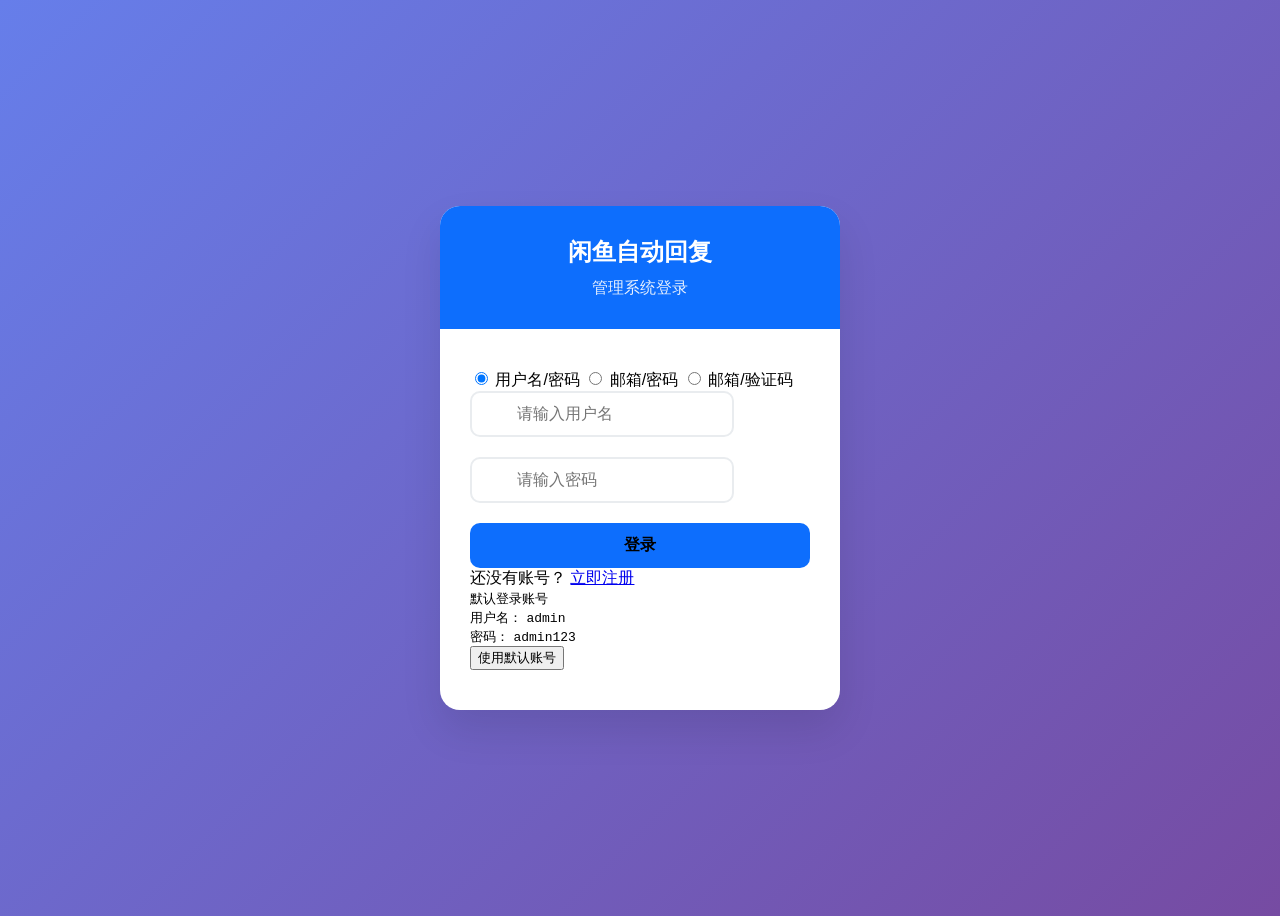
==== static/login.html @ 9f14106f "Merge branch 'zhixinfang:main' into main" ====
<!DOCTYPE html>
<html lang="zh-CN">
<head>
  <meta charset="UTF-8">
  <meta name="viewport" content="width=device-width, initial-scale=1.0">
  <title>登录 - 闲鱼自动回复管理系统</title>
  <link rel="stylesheet" href="/static/lib/bootstrap/bootstrap.min.css">
  <link rel="stylesheet" href="/static/lib/bootstrap-icons/bootstrap-icons.css">
  <style>
    :root {
      --primary-color: #0d6efd;
      --secondary-color: #6c757d;
      --success-color: #198754;
      --danger-color: #dc3545;
    }
    
    body {
      font-family: 'Segoe UI', Tahoma, Geneva, Verdana, sans-serif;
      background: linear-gradient(135deg, #667eea 0%, #764ba2 100%);
      min-height: 100vh;
      display: flex;
      align-items: center;
      justify-content: center;
    }
    
    .login-container {
      background: white;
      border-radius: 20px;
      box-shadow: 0 20px 40px rgba(0,0,0,0.1);
      overflow: hidden;
      width: 100%;
      max-width: 400px;
    }
    
    .login-header {
      background: var(--primary-color);
      color: white;
      padding: 30px;
      text-align: center;
    }
    
    .login-header h2 {
      margin: 0;
      font-weight: 600;
    }
    
    .login-header p {
      margin: 10px 0 0 0;
      opacity: 0.9;
    }
    
    .login-body {
      padding: 40px 30px;
    }
    
    .form-control {
      border-radius: 10px;
      border: 2px solid #e9ecef;
      padding: 12px 15px;
      font-size: 16px;
      transition: all 0.3s ease;
    }
    
    .form-control:focus {
      border-color: var(--primary-color);
      box-shadow: 0 0 0 0.25rem rgba(13, 110, 253, 0.25);
    }
    
    .btn-login {
      background: var(--primary-color);
      border: none;
      border-radius: 10px;
      padding: 12px;
      font-size: 16px;
      font-weight: 600;
      width: 100%;
      transition: all 0.3s ease;
    }
    
    .btn-login:hover {
      background: #0b5ed7;
      transform: translateY(-2px);
    }
    
    .input-group {
      position: relative;
      margin-bottom: 20px;
    }
    
    .input-group i {
      position: absolute;
      left: 15px;
      top: 50%;
      transform: translateY(-50%);
      color: var(--secondary-color);
      z-index: 10;
    }
    
    .input-group .form-control {
      padding-left: 45px;
    }
    
    .alert {
      border-radius: 10px;
      border: none;
    }
    
    .loading {
      display: none;
    }
    
    .loading.show {
      display: inline-block;
    }
  </style>
</head>
<body>
  <div class="login-container">
    <div class="login-header">
      <i class="bi bi-chat-dots-fill fs-1 mb-3"></i>
      <h2>闲鱼自动回复</h2>
      <p>管理系统登录</p>
    </div>
    
    <div class="login-body">
      <!-- 登录方式选择 -->
      <div class="login-tabs mb-4">
        <div class="btn-group w-100" role="group">
          <input type="radio" class="btn-check" name="loginType" id="usernameLogin" value="username" checked>
          <label class="btn btn-outline-primary" for="usernameLogin">用户名/密码</label>

          <input type="radio" class="btn-check" name="loginType" id="emailPasswordLogin" value="email-password">
          <label class="btn btn-outline-primary" for="emailPasswordLogin">邮箱/密码</label>

          <input type="radio" class="btn-check" name="loginType" id="emailCodeLogin" value="email-code">
          <label class="btn btn-outline-primary" for="emailCodeLogin">邮箱/验证码</label>
        </div>
      </div>

      <form id="loginForm">
        <!-- 用户名/密码登录 -->
        <div id="usernameLoginForm" class="login-form-section">
          <div class="input-group">
            <i class="bi bi-person-fill"></i>
            <input type="text" class="form-control" id="username" placeholder="请输入用户名">
          </div>

          <div class="input-group">
            <i class="bi bi-lock-fill"></i>
            <input type="password" class="form-control" id="password" placeholder="请输入密码">
          </div>
        </div>

        <!-- 邮箱/密码登录 -->
        <div id="emailPasswordLoginForm" class="login-form-section" style="display: none;">
          <div class="input-group">
            <i class="bi bi-envelope-fill"></i>
            <input type="email" class="form-control" id="emailForPassword" placeholder="请输入邮箱地址">
          </div>

          <div class="input-group">
            <i class="bi bi-lock-fill"></i>
            <input type="password" class="form-control" id="emailPassword" placeholder="请输入密码">
          </div>
        </div>

        <!-- 邮箱/验证码登录 -->
        <div id="emailCodeLoginForm" class="login-form-section" style="display: none;">
          <div class="input-group">
            <i class="bi bi-envelope-fill"></i>
            <input type="email" class="form-control" id="emailForCode" placeholder="请输入邮箱地址">
          </div>

          <!-- 图形验证码 -->
          <div class="mb-3">
            <label class="form-label">图形验证码</label>
            <div class="row g-2">
              <div class="col-7">
                <input type="text" class="form-control" id="captchaCode" placeholder="输入4位验证码" maxlength="4">
              </div>
              <div class="col-5">
                <div class="captcha-container" style="position: relative;">
                  <img id="captchaImage" src="" alt="图形验证码"
                       style="width: 100%; height: 38px; border: 1px solid #ddd; border-radius: 5px; cursor: pointer;"
                       onclick="refreshCaptcha()">
                  <div id="captchaLoading" class="text-center" style="display: none; position: absolute; top: 50%; left: 50%; transform: translate(-50%, -50%);">
                    <div class="spinner-border spinner-border-sm" role="status"></div>
                  </div>
                </div>
              </div>
            </div>
            <div class="form-text">
              <span id="captchaStatus">请输入图形验证码，点击图片可刷新</span>
            </div>
          </div>

          <!-- 邮箱验证码 -->
          <div class="input-group">
            <input type="text" class="form-control" id="verificationCode" placeholder="输入6位验证码" maxlength="6">
            <button type="button" class="btn btn-outline-secondary" id="sendCodeBtn" onclick="sendVerificationCode()" disabled>
              发送验证码
            </button>
          </div>
          <div class="form-text mb-3">
            <span id="codeStatus">请先验证图形验证码</span>
          </div>
        </div>

        <div id="errorAlert" class="alert alert-danger d-none" role="alert">
          <i class="bi bi-exclamation-triangle-fill me-2"></i>
          <span id="errorMessage"></span>
        </div>

        <button type="submit" class="btn btn-primary btn-login">
          <span class="loading spinner-border spinner-border-sm me-2" role="status"></span>
          <span id="loginText">登录</span>
        </button>
      </form>

      <!-- 注册链接 -->
      <div id="registerSection" class="text-center mt-3">
        <span class="text-muted">还没有账号？</span>
        <a href="/register.html" class="text-decoration-none">
          <i class="bi bi-person-plus me-1"></i>立即注册
        </a>
      </div>

      <!-- 默认账号提示 -->
      <div id="defaultLoginInfo" class="mt-4 p-3 bg-light rounded-3">
        <div class="text-center">
          <small class="text-muted">
            <i class="bi bi-info-circle me-1"></i>
            默认登录账号
          </small>
        </div>
        <div class="mt-2">
          <div class="d-flex justify-content-between align-items-center mb-1">
            <small class="text-muted">用户名：</small>
            <code class="bg-white px-2 py-1 rounded">admin</code>
          </div>
          <div class="d-flex justify-content-between align-items-center">
            <small class="text-muted">密码：</small>
            <code class="bg-white px-2 py-1 rounded">admin123</code>
          </div>
        </div>
        <div class="text-center mt-2">
          <button type="button" class="btn btn-sm btn-outline-primary" onclick="fillDefaultCredentials()">
            <i class="bi bi-arrow-down-circle me-1"></i>
            使用默认账号
          </button>
        </div>
      </div>

    </div>
  </div>

  <script src="/static/lib/bootstrap/bootstrap.bundle.min.js"></script>
  <script>
    const loginForm = document.getElementById('loginForm');
    const errorAlert = document.getElementById('errorAlert');
    const errorMessage = document.getElementById('errorMessage');
    const loading = document.querySelector('.loading');
    const loginText = document.getElementById('loginText');
    
    function showError(message) {
      errorMessage.textContent = message;
      errorAlert.classList.remove('d-none');
    }
    
    function hideError() {
      errorAlert.classList.add('d-none');
    }
    
    function setLoading(isLoading) {
      if (isLoading) {
        loading.classList.add('show');
        loginText.textContent = '登录中...';
        loginForm.querySelector('button').disabled = true;
      } else {
        loading.classList.remove('show');
        loginText.textContent = '登录';
        loginForm.querySelector('button').disabled = false;
      }
    }

    // 填充默认登录凭据
    function fillDefaultCredentials() {
      document.getElementById('username').value = 'admin';
      document.getElementById('password').value = 'admin123';
      hideError();

      // 添加一个小动画效果
      const usernameInput = document.getElementById('username');
      const passwordInput = document.getElementById('password');

      usernameInput.style.backgroundColor = '#e3f2fd';
      passwordInput.style.backgroundColor = '#e3f2fd';

      setTimeout(() => {
        usernameInput.style.backgroundColor = '';
        passwordInput.style.backgroundColor = '';
      }, 1000);
    }
    
    loginForm.addEventListener('submit', async (e) => {
      e.preventDefault();
      hideError();
      setLoading(true);

      const loginType = document.querySelector('input[name="loginType"]:checked').value;
      let loginData = {};

      try {
        if (loginType === 'username') {
          const username = document.getElementById('username').value;
          const password = document.getElementById('password').value;

          if (!username || !password) {
            showError('请输入用户名和密码');
            return;
          }

          loginData = { username, password };
        } else if (loginType === 'email-password') {
          const email = document.getElementById('emailForPassword').value;
          const password = document.getElementById('emailPassword').value;

          if (!email || !password) {
            showError('请输入邮箱和密码');
            return;
          }

          if (!validateEmail(email)) {
            showError('请输入有效的邮箱地址');
            return;
          }

          loginData = { email, password };
        } else if (loginType === 'email-code') {
          const email = document.getElementById('emailForCode').value;
          const verificationCode = document.getElementById('verificationCode').value;

          if (!captchaVerified) {
            showError('请先验证图形验证码');
            return;
          }

          if (!email) {
            showError('请输入邮箱地址');
            return;
          }

          if (!validateEmail(email)) {
            showError('请输入有效的邮箱地址');
            return;
          }

          if (!verificationCode || verificationCode.length !== 6) {
            showError('请输入6位验证码');
            return;
          }

          loginData = { email, verification_code: verificationCode };
        }

        const response = await fetch('/login', {
          method: 'POST',
          headers: {
            'Content-Type': 'application/json',
          },
          body: JSON.stringify(loginData)
        });

        const result = await response.json();

        if (result.success) {
          // 保存token到localStorage
          localStorage.setItem('auth_token', result.token);

          // 保存用户信息到localStorage
          const userInfo = {
            user_id: result.user_id,
            username: result.username,
            is_admin: result.is_admin
          };
          localStorage.setItem('user_info', JSON.stringify(userInfo));

          // 检查是否有重定向URL
          const redirectUrl = localStorage.getItem('redirectAfterLogin');
          if (redirectUrl) {
            // 清除重定向URL
            localStorage.removeItem('redirectAfterLogin');
            // 跳转到原来的页面
            window.location.href = redirectUrl;
          } else {
            // 默认跳转到管理页面
            window.location.href = '/admin';
          }
        } else {
          showError(result.message);
        }
      } catch (error) {
        showError('登录失败，请检查网络连接');
      } finally {
        setLoading(false);
      }
    });
    
    // 检查是否已经登录
    const token = localStorage.getItem('auth_token');
    if (token) {
      // 验证token是否有效
      fetch('/verify', {
        headers: {
          'Authorization': `Bearer ${token}`
        }
      })
      .then(response => response.json())
      .then(result => {
        if (result.authenticated) {
          window.location.href = '/admin';
        }
      })
      .catch(() => {
        // token无效，清除
        localStorage.removeItem('auth_token');
      });
    }

    // 登录方式切换相关变量
    let captchaVerified = false;
    let countdownTimer = null;
    let countdownSeconds = 0;
    let sessionId = generateSessionId();

    // 生成会话ID
    function generateSessionId() {
      return 'session_' + Math.random().toString(36).substr(2, 9) + '_' + Date.now();
    }

    // 登录方式切换
    function switchLoginType() {
      const loginType = document.querySelector('input[name="loginType"]:checked').value;

      // 隐藏所有表单
      document.querySelectorAll('.login-form-section').forEach(section => {
        section.style.display = 'none';
      });

      // 显示对应表单
      if (loginType === 'username') {
        document.getElementById('usernameLoginForm').style.display = 'block';
      } else if (loginType === 'email-password') {
        document.getElementById('emailPasswordLoginForm').style.display = 'block';
      } else if (loginType === 'email-code') {
        document.getElementById('emailCodeLoginForm').style.display = 'block';
        // 每次切换到邮箱验证码登录时都加载验证码
        loadCaptcha();
      }

      hideError();
    }

    // 加载图形验证码
    async function loadCaptcha() {
      const captchaImage = document.getElementById('captchaImage');
      const captchaLoading = document.getElementById('captchaLoading');
      const captchaStatus = document.getElementById('captchaStatus');

      captchaLoading.style.display = 'block';
      captchaImage.style.display = 'none';

      try {
        const response = await fetch('/generate-captcha', {
          method: 'POST',
          headers: {
            'Content-Type': 'application/json'
          },
          body: JSON.stringify({ session_id: sessionId })
        });

        const result = await response.json();

        if (result.success) {
          captchaImage.src = result.captcha_image;
          captchaStatus.textContent = '请输入图形验证码，点击图片可刷新';
          captchaVerified = false;
          updateSendCodeButton();
        } else {
          captchaStatus.textContent = '图形验证码加载失败，请刷新页面重试';
        }
      } catch (error) {
        console.error('加载图形验证码失败:', error);
        captchaStatus.textContent = '图形验证码加载失败，请检查网络连接';
      } finally {
        captchaLoading.style.display = 'none';
        captchaImage.style.display = 'block';
      }
    }

    // 刷新图形验证码
    function refreshCaptcha() {
      loadCaptcha();
    }

    // 验证图形验证码
    async function verifyCaptcha() {
      const captchaCode = document.getElementById('captchaCode').value.trim();
      const captchaStatus = document.getElementById('captchaStatus');

      if (!captchaCode) {
        captchaStatus.textContent = '请输入图形验证码';
        captchaVerified = false;
        updateSendCodeButton();
        return;
      }

      try {
        const response = await fetch('/verify-captcha', {
          method: 'POST',
          headers: {
            'Content-Type': 'application/json'
          },
          body: JSON.stringify({
            session_id: sessionId,
            captcha_code: captchaCode
          })
        });

        const result = await response.json();

        if (result.success) {
          captchaStatus.innerHTML = '<span style="color: green;">✓ 图形验证码验证成功</span>';
          captchaVerified = true;
        } else {
          captchaStatus.innerHTML = '<span style="color: red;">✗ 图形验证码错误，请重新输入</span>';
          captchaVerified = false;
          refreshCaptcha(); // 自动刷新验证码
        }

        updateSendCodeButton();

      } catch (error) {
        console.error('验证图形验证码失败:', error);
        captchaStatus.innerHTML = '<span style="color: red;">验证失败，请检查网络连接</span>';
        captchaVerified = false;
        updateSendCodeButton();
      }
    }

    // 更新发送验证码按钮状态
    function updateSendCodeButton() {
      const sendCodeBtn = document.getElementById('sendCodeBtn');
      const email = document.getElementById('emailForCode').value.trim();
      const codeStatus = document.getElementById('codeStatus');

      if (captchaVerified && email && validateEmail(email)) {
        sendCodeBtn.disabled = false;
        codeStatus.textContent = '图形验证码已验证，可以发送邮箱验证码';
      } else {
        sendCodeBtn.disabled = true;
        if (!captchaVerified) {
          codeStatus.textContent = '请先验证图形验证码';
        } else if (!email) {
          codeStatus.textContent = '请先输入邮箱地址';
        } else if (!validateEmail(email)) {
          codeStatus.textContent = '请输入有效的邮箱地址';
        }
      }
    }

    // 邮箱格式验证
    function validateEmail(email) {
      const emailRegex = /^[^\s@]+@[^\s@]+\.[^\s@]+$/;
      return emailRegex.test(email);
    }

    // 开始倒计时
    function startCountdown() {
      countdownSeconds = 60;
      const sendCodeBtn = document.getElementById('sendCodeBtn');
      const codeStatus = document.getElementById('codeStatus');

      sendCodeBtn.disabled = true;

      countdownTimer = setInterval(() => {
        countdownSeconds--;
        sendCodeBtn.textContent = `重新发送 (${countdownSeconds}s)`;
        codeStatus.innerHTML = `<span class="countdown">验证码已发送，${countdownSeconds}秒后可重新发送</span>`;

        if (countdownSeconds <= 0) {
          clearInterval(countdownTimer);
          sendCodeBtn.disabled = false;
          sendCodeBtn.textContent = '发送验证码';
          codeStatus.textContent = '可以重新发送验证码';
        }
      }, 1000);
    }

    // 发送邮箱验证码
    async function sendVerificationCode() {
      const email = document.getElementById('emailForCode').value.trim();

      if (!captchaVerified) {
        showError('请先验证图形验证码');
        return;
      }

      if (!email) {
        showError('请先输入邮箱地址');
        return;
      }

      if (!validateEmail(email)) {
        showError('请输入有效的邮箱地址');
        return;
      }

      try {
        const response = await fetch('/send-verification-code', {
          method: 'POST',
          headers: {
            'Content-Type': 'application/json'
          },
          body: JSON.stringify({
            email: email,
            type: 'login',
            session_id: sessionId
          })
        });

        const result = await response.json();

        if (result.success) {
          startCountdown();
        } else {
          showError(result.message);
        }
      } catch (error) {
        console.error('发送验证码失败:', error);
        showError('发送验证码失败，请检查网络连接');
      }
    }

    // 检查注册状态
    async function checkRegistrationStatus() {
      try {
        const response = await fetch('/registration-status');
        if (response.ok) {
          const data = await response.json();
          const registerSection = document.getElementById('registerSection');
          if (registerSection) {
            registerSection.style.display = data.enabled ? 'block' : 'none';
          }
        }
      } catch (error) {
        console.error('检查注册状态失败:', error);
        // 出错时默认显示注册链接
      }
    }

    // 检查默认登录信息显示状态
    async function checkLoginInfoStatus() {
      try {
        const response = await fetch('/login-info-status');
        const result = await response.json();

        const defaultLoginInfo = document.getElementById('defaultLoginInfo');
        if (result.enabled) {
          defaultLoginInfo.style.display = 'block';
        } else {
          defaultLoginInfo.style.display = 'none';
        }
      } catch (error) {
        console.error('检查登录信息显示状态失败:', error);
        // 出错时默认显示
        document.getElementById('defaultLoginInfo').style.display = 'block';
      }
    }

    // 事件监听器
    document.addEventListener('DOMContentLoaded', function() {
      // 检查注册状态
      checkRegistrationStatus();

      // 检查默认登录信息显示状态
      checkLoginInfoStatus();

      // 登录方式切换
      document.querySelectorAll('input[name="loginType"]').forEach(radio => {
        radio.addEventListener('change', switchLoginType);
      });

      // 图形验证码输入框事件
      const captchaCodeInput = document.getElementById('captchaCode');
      if (captchaCodeInput) {
        captchaCodeInput.addEventListener('input', function() {
          if (this.value.length === 4) {
            verifyCaptcha();
          } else {
            captchaVerified = false;
            updateSendCodeButton();
            document.getElementById('captchaStatus').textContent = '请输入4位图形验证码';
          }
        });
      }

      // 邮箱输入框事件
      const emailForCodeInput = document.getElementById('emailForCode');
      if (emailForCodeInput) {
        emailForCodeInput.addEventListener('input', updateSendCodeButton);
      }
    });
  </script>
</body>
</html>
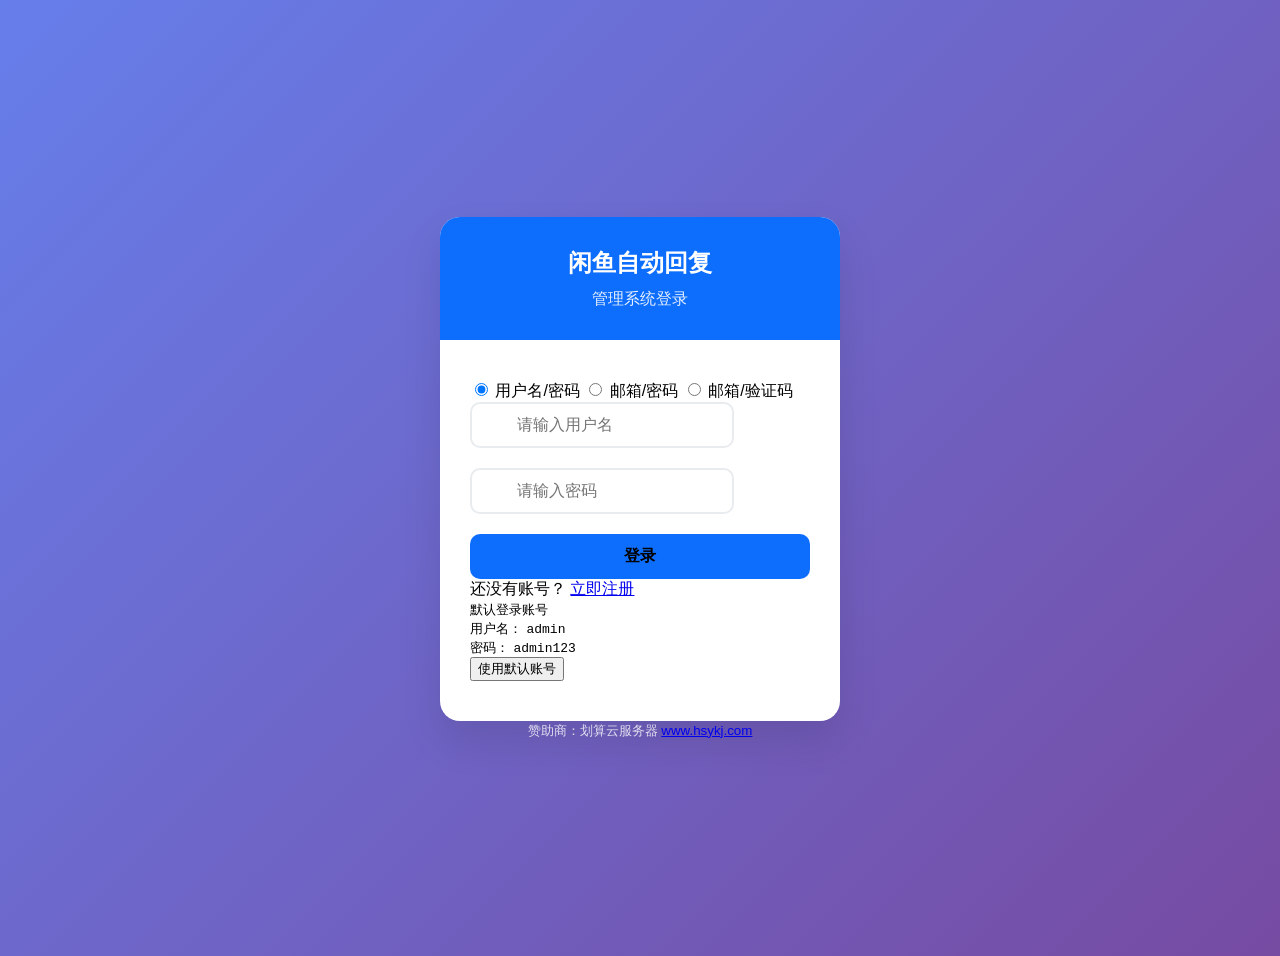
==== commit 8d1ceebb: "Merge remote-tracking branch 'upstream/main'" ====
--- a/static/login.html
+++ b/static/login.html
@@ -19,8 +19,10 @@
       background: linear-gradient(135deg, #667eea 0%, #764ba2 100%);
       min-height: 100vh;
       display: flex;
+      flex-direction: column;
       align-items: center;
       justify-content: center;
+      padding: 20px 0;
     }
     
     .login-container {
@@ -712,5 +714,10 @@
       }
     });
   </script>
+
+  <!-- 底部赞助商信息 -->
+  <div class="text-center mt-4" style="color: rgba(255,255,255,0.8);">
+    <small>赞助商：划算云服务器 <a href="https://www.hsykj.com" target="_blank" class="text-white text-decoration-none" style="font-weight: 500;">www.hsykj.com</a></small>
+  </div>
 </body>
 </html>
